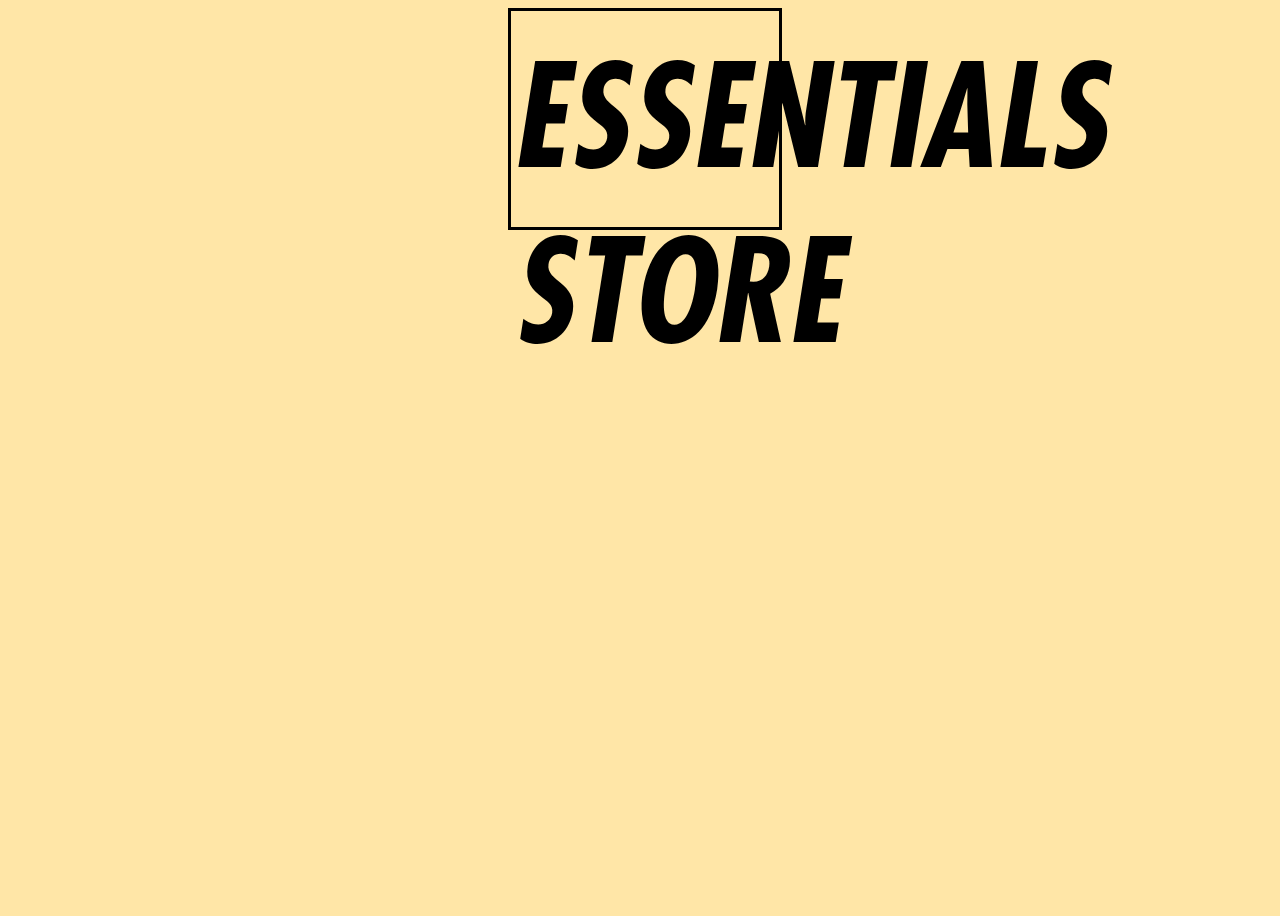
==== banking-slide.html @ 18a6d9d4 "ywwwws" ====
<!DOCTYPE html>
<html lang="en">
  <head>
    <meta charset="UTF-8" />
    <meta http-equiv="X-UA-Compatible" content="IE=edge" />
    <meta name="viewport" content="width=device-width, initial-scale=1.0" />
    <link rel="stylesheet" href="banking-slide.css" />
    <title>ESSENTIALS</title>
  </head>
  <body>
    <div class="main">
      <div class="header">
        <h1>ESSENTIALS STORE</h1>
      </div>
      <div class="store"></div>
    </div>
  </body>
</html>
---- banking-slide.css ----
body {
  background-color: #ffe6a7;
}

@font-face {
  font-family: nikefont;
  src: url(Futura\ Bold\ Condensed\ Oblique.otf);
}

.main {
  height: 100vh;
}
.header {
  border: solid;
  height: 24vh;
  margin-left: 500px;
  margin-right: 490px;
  text-align: center;
}
h1 {
  font-family: nikefont;
  font-size: 140px;
  margin-top: 30px;
}
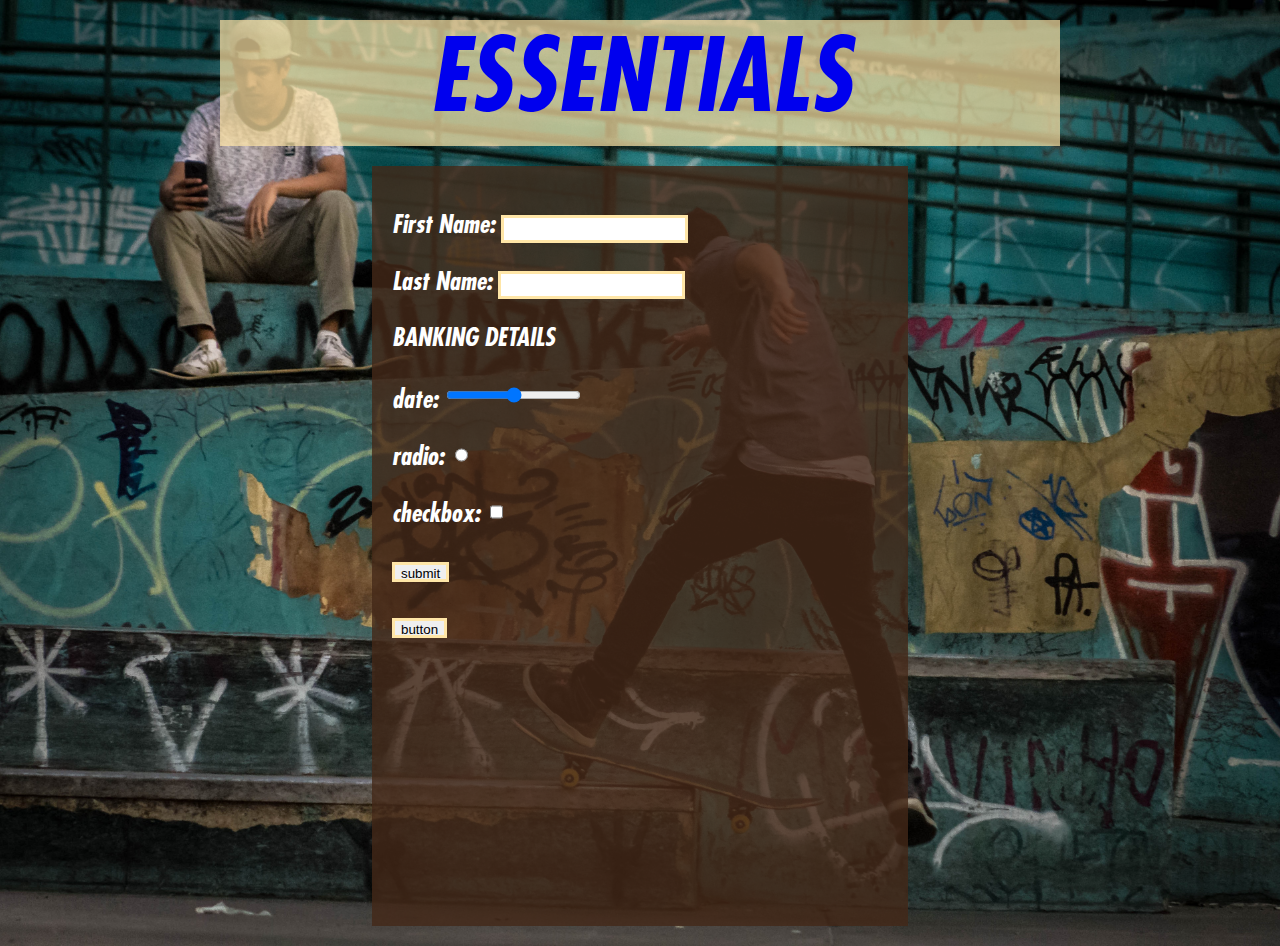
==== commit a015a070: "nyyaayyayayayayayayaya" ====
--- a/banking-slide.html
+++ b/banking-slide.html
@@ -10,9 +10,35 @@
   <body>
     <div class="main">
       <div class="header">
-        <h1>ESSENTIALS STORE</h1>
+        <a class="links" href="minisajt.html">ESSENTIALS</a>
       </div>
-      <div class="store"></div>
+      <div class="info-box">
+        <form>
+          <p>
+            <label for="EMAIL">First Name:</label>
+            <input id="email" name="EMAIL" type="email" />
+          </p>
+          <p>
+            <label for="text">Last Name:</label>
+            <input id="text" name="text" type="text" />
+          </p>
+          <p>BANKING DETAILS</p>
+          <p>
+            <label for="">date: </label>
+            <input id="date" name="date" type="range" />
+          </p>
+          <p>
+            <label for="radio">radio: </label>
+            <input id="radio" name="radio" type="radio" />
+          </p>
+          <p>
+            <label for="checkbox">checkbox: </label>
+            <input id="checkbox" name="checkbox" type="checkbox" />
+          </p>
+          <p><input type="submit" value="submit" /></p>
+          <p><input type="button" value="button" /></p>
+        </form>
+      </div>
     </div>
   </body>
 </html>
--- a/banking-slide.css
+++ b/banking-slide.css
@@ -1,5 +1,7 @@
 body {
   background-color: #ffe6a7;
+  margin: 0;
+  padding: 0;
 }
 
 @font-face {
@@ -8,17 +10,57 @@
 }
 
 .main {
-  height: 100vh;
+  background-size: cover;
+  background-position: center;
+  background-image: url(pexels-tiago-reivax-822509.jpg);
+  padding: 20px;
 }
 .header {
-  border: solid;
-  height: 24vh;
-  margin-left: 500px;
-  margin-right: 490px;
+  margin-left: 200px;
+  margin-right: 200px;
   text-align: center;
+  padding: 0;
+  justify-content: center;
+  justify-items: center;
+  background-color: rgba(255, 230, 167, 0.7);
 }
 h1 {
   font-family: nikefont;
-  font-size: 140px;
+  font-size: 100px;
   margin-top: 30px;
 }
+
+.links {
+  list-style-type: none;
+  text-decoration: none;
+  font-size: 100px;
+  font-family: nikefont;
+  transition: all 300ms;
+}
+
+a:visited {
+  color: black;
+}
+a:hover {
+  transform: scale(1.4);
+}
+
+.info-box {
+  height: 80vh;
+  width: 40%;
+  margin: auto;
+  margin-top: 20px;
+  background-color: rgba(67, 40, 24, 0.8);
+  padding: 20px;
+}
+
+p {
+  font-family: nikefont;
+  color: white;
+  font-size: 25px;
+}
+
+input {
+  border: solid #ffe6a7;
+  height: 20px;
+}
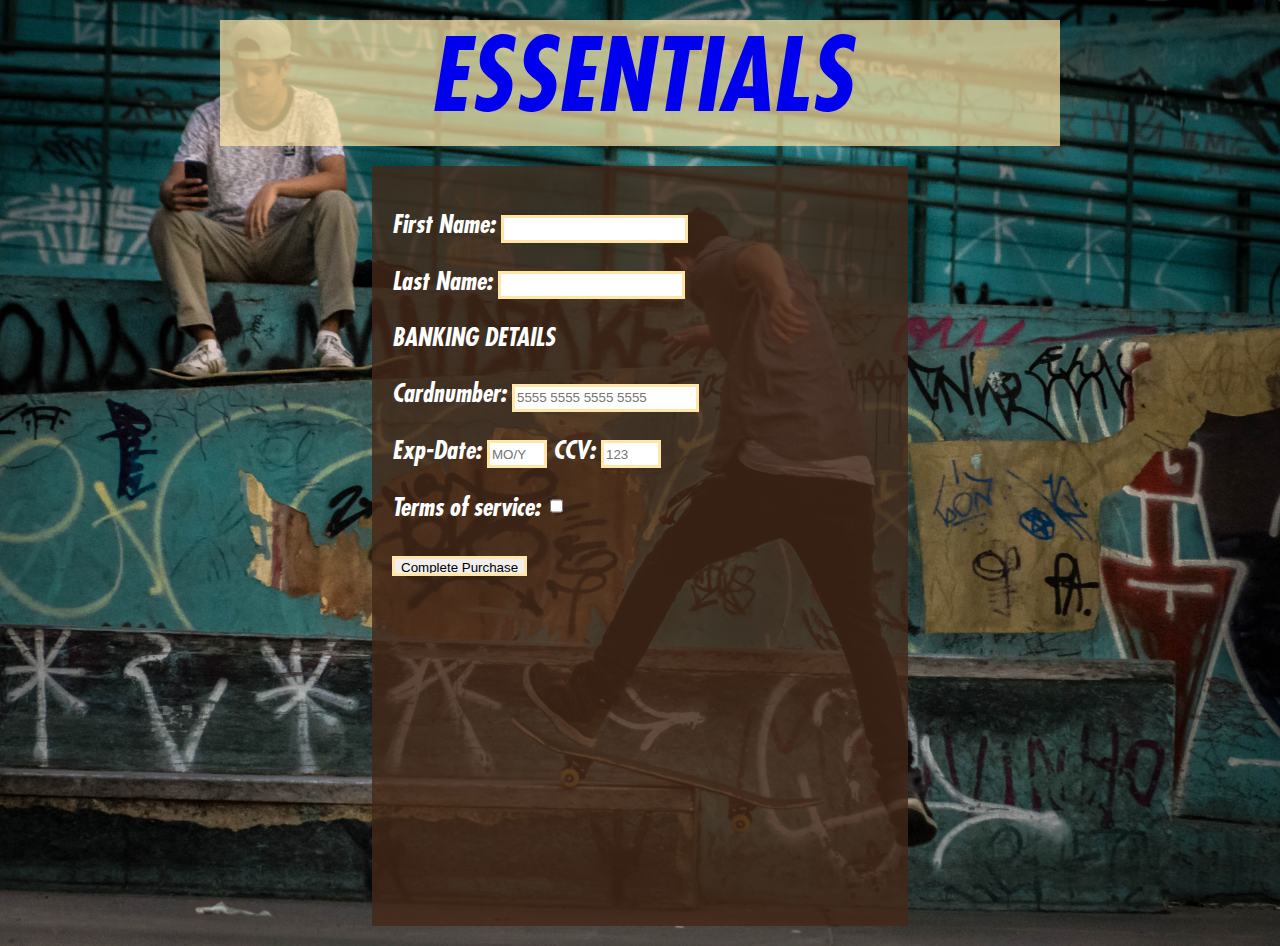
==== commit c945fdf6: "nwewnqnwqewwqnewqweneqwneqqwnwqenwqenwqn" ====
--- a/banking-slide.html
+++ b/banking-slide.html
@@ -5,7 +5,8 @@
     <meta http-equiv="X-UA-Compatible" content="IE=edge" />
     <meta name="viewport" content="width=device-width, initial-scale=1.0" />
     <link rel="stylesheet" href="banking-slide.css" />
-    <title>ESSENTIALS</title>
+    <title>Essentials-Shop</title>
+    <link rel="shortcut icon" href="awvqo-ia5hs-001.ico" type="image/x-icon" />
   </head>
   <body>
     <div class="main">
@@ -24,19 +25,37 @@
           </p>
           <p>BANKING DETAILS</p>
           <p>
-            <label for="">date: </label>
-            <input id="date" name="date" type="range" />
+            <label for="">Cardnumber:</label>
+            <input
+              id="date"
+              name="date"
+              type="text"
+              placeholder="5555 5555 5555 5555"
+            />
           </p>
           <p>
-            <label for="radio">radio: </label>
-            <input id="radio" name="radio" type="radio" />
+            <label for="radio">Exp-Date:</label>
+            <input
+              id="radio"
+              name="radio"
+              type="text"
+              placeholder="MO/Y"
+              width="20px"
+            />
+            <label for="radio">CCV:</label>
+            <input
+              id="radio"
+              name="radio"
+              type="text"
+              placeholder="123"
+              width="20px"
+            />
           </p>
           <p>
-            <label for="checkbox">checkbox: </label>
+            <label for="checkbox">Terms of service: </label>
             <input id="checkbox" name="checkbox" type="checkbox" />
           </p>
-          <p><input type="submit" value="submit" /></p>
-          <p><input type="button" value="button" /></p>
+          <p><input type="submit" value="Complete Purchase" /></p>
         </form>
       </div>
     </div>
--- a/banking-slide.css
+++ b/banking-slide.css
@@ -42,7 +42,8 @@
   color: black;
 }
 a:hover {
-  transform: scale(1.4);
+  transform: scale(1.3);
+  color: white;
 }
 
 .info-box {
@@ -64,3 +65,27 @@
   border: solid #ffe6a7;
   height: 20px;
 }
+
+#radio {
+  width: 50px;
+  gap: 20px;
+}
+
+@media screen and (max-width: 600px) {
+  p {
+    font-size: 19px;
+  }
+
+  input {
+    width: 80%;
+  }
+  input[submit] {
+    width: 90%;
+  }
+  .header {
+    font-size: 20px;
+  }
+  .links {
+    font-size: 50px;
+  }
+}
